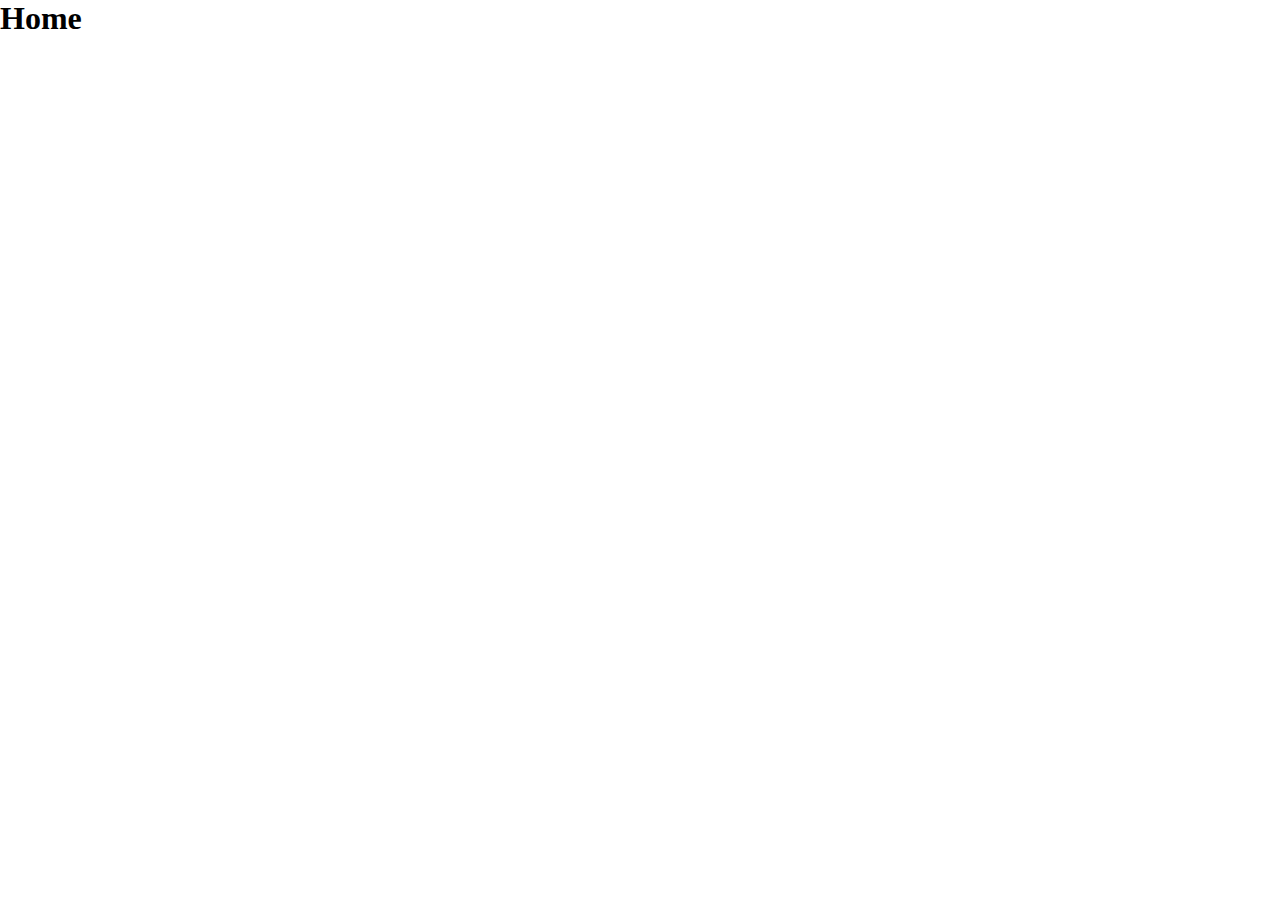
==== home.html @ 6a978026 "Trabalho de Quarta Feira" ====
<!DOCTYPE html>
<html lang="pt-br">
<head>
    <meta charset="UTF-8">
    <meta http-equiv="X-UA-Compatible" content="IE=edge">
    <meta name="viewport" content="width=device-width, initial-scale=1.0">
    <link rel="stylesheet" type="text/css" href="style.css">
</head>
<body>
    <header>

    </header>
    <main>
        <h1>Home</h1>
    </main>

    <footer>

    </footer>

    
</body>
</html>
---- style.css ----
* {
  border: none;
  padding: 0px;
  margin: 0px;
  box-sizing: border-box;
}

.cabecalho {
  display: flex;
  justify-content: center;
  align-items: center;
  /* border: 1px solid #f00; */
}

.menu {
  display: flex;
  justify-content: center;
  align-items: center;
  /* border: 1px solid #f00; */
  justify-content: flex-start;
}

.principal {
  display: flex;
  justify-content: center;
  align-items: center;
  background-color: #ddd;
  width: 100%;
  height: 100vh;
  /* border: 1px solid #f00; */
}

.aba {
  background-color: #248;
  color: #fff;
  text-transform: uppercase;
  padding: 10px;
  cursor: pointer;
  border-radius: 10px 10px 0px 0px;
  margin-right: 1px;
}

.abaSelecionada {
  /* background-color: #248 !important;  */
  background-color: #ddd !important;
}

.if_principal {
  width: 100%;
  height: 100%;
  overflow: hidden;
  /* border: 1px solid #f00; */
}


.btn_geral{
    background-color: #248;
    color: #fff;
    text-transform: uppercase;
    padding: 10px;
    cursor: pointer;
    border-radius: 10px;
    margin: 10px;
}

/* Pagina novo */

.elementosForm {
  display: flex;
  flex-direction: column;
  justify-content: flex-start;
  align-items: flex-start;
  width: 80%;
  /* border: 1px solid #f00; */
}

.campoForm {
  display: flex;
  flex-direction: column;
  justify-content: center;
  align-items: flex-start;
  width: 100%;
  margin-bottom: 20px;
}

.botoesForm {
  display: flex;
  justify-content: center;
  align-items: center;
}

#novo {
  display: flex;
  flex-direction: column;
  justify-content: center;
  align-items: center;
}

.campoForm input {
  width: 100px;
  padding: 10px;
  border-radius: 10px;
  /* border: 1px solid #f00; */
  width: 100%;
}

.campoForm label {
    width: 200px;
    padding: 10px;
    border-radius: 10px;
    /* border: 1px solid #f00; */
  }




/* ---------- */
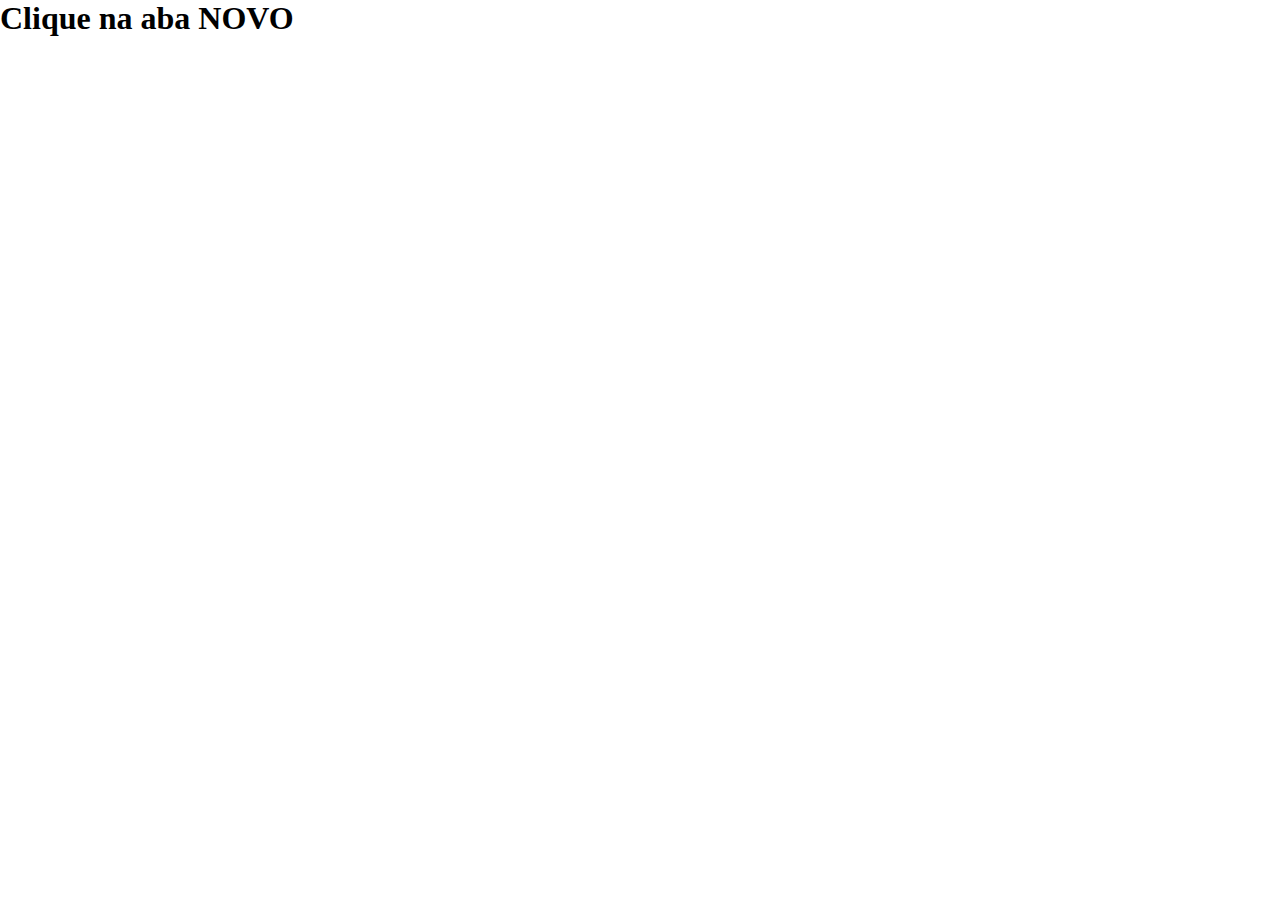
==== commit 126eea17: "Atualizando" ====
--- a/home.html
+++ b/home.html
@@ -11,7 +11,7 @@
 
     </header>
     <main>
-        <h1>Home</h1>
+        <h1>Clique na aba NOVO</h1>
     </main>
 
     <footer>
